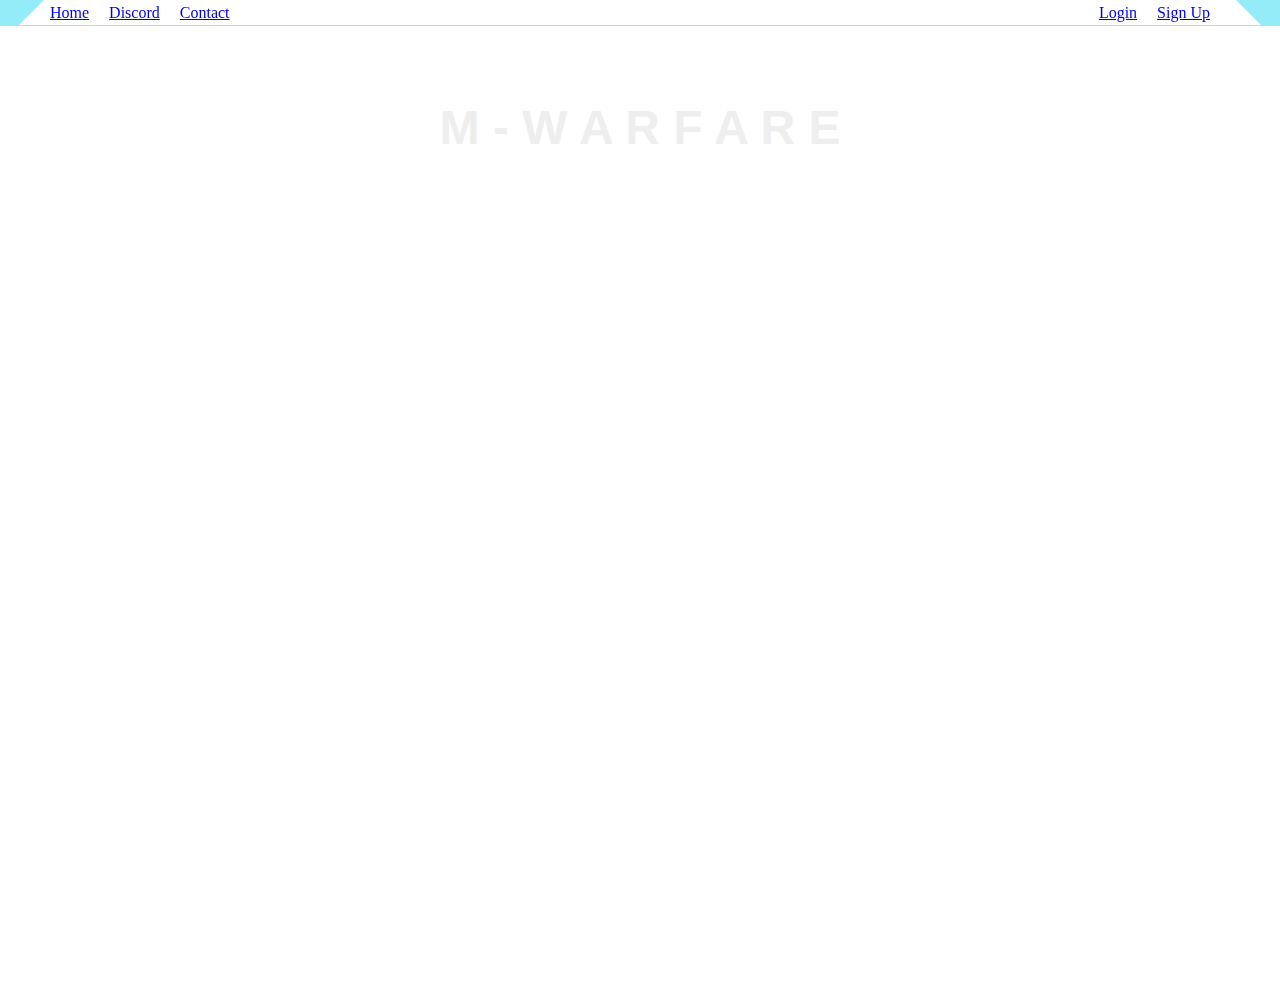
==== index.html @ 1783a175 "add ratings and css" ====
<!DOCTYPE html>

<html lang="en" xmlns:th="http://www.thymeleaf.org">

<head th:with="version='@project.version@'">
  <meta charset="UTF-8">
  <title th:text="#{signIn} + ' - Retro Game'">M-WARFARE | HOME</title>
  <link
      th:href="@{/static/skins/{skin}/style.css?{v}(skin=${@environment.getProperty('retro-game.default-skin')},v=${version})}"
      rel="stylesheet">
  <link href="https://cdn.jsdelivr.net/npm/bootstrap@5.3.0-alpha2/dist/css/bootstrap.min.css" rel="stylesheet" integrity="sha384-aFq/bzH65dt+w6FI2ooMVUpc+21e0SRygnTpmBvdBgSdnuTN7QbdgL+OapgHtvPp" crossorigin="anonymous">
  <link rel="stylesheet" href="style.css">
</head>
<body>
  <nav>
		<ul>
			<li><a href="#">Home</a></li>
			<li><a href="https://discord.gg/glassow">Discord</a></li>
			<li><a href="#">Contact</a></li>
		</ul>
		<ul>
			<li><a href="https://game.mwarfare.com/">Login</a></li>
			<li><a href="https://game.mwarfare.com/join">Sign Up</a></li>
		</ul>
	</nav>
  <h1 class="page-title ">M - W A R F A R E</h1>
  <!--
  <div class="body-center">
    <div class="portal-row">
      <div class="tlft"></div>
      <button type="button" class="bbtn">
       Join
      </button>
      <div class="trit"></div>
    </div>
    <div class="portal-row">
      <div class="blft"></div>
      <button type="button" class="bbtn">
        Login
      </button>
      <div class="brit"></div>
    </div>
  </div>
  -->
  <script src="https://cdn.jsdelivr.net/npm/bootstrap@5.3.0-alpha2/dist/js/bootstrap.bundle.min.js" integrity="sha384-qKXV1j0HvMUeCBQ+QVp7JcfGl760yU08IQ+GpUo5hlbpg51QRiuqHAJz8+BrxE/N" crossorigin="anonymous"></script>
</body>

<!--
<body>
<div class="container">
  <div>
    <div>
      <table th:if="${param.error}">
        <tr>
          <th th:text="#{error}">Error</th>
        </tr>
        <tr>
          <td th:text="#{wrongEmailOrPassword}">Wrong email or password!</td>
        </tr>
      </table>
      <table th:if="${param.joined}">
        <tr>
          <th th:text="#{joined}">Joined</th>
        </tr>
        <tr>
          <td th:text="#{successfulRegistration}">Your registration was successful, you can sign in now!</td>
        </tr>
      </table>
      <table th:if="${param.passwordResetSent}">
        <tr>
          <th th:text="#{passwordResetSent}">Password reset email sent</th>
        </tr>
        <tr>
          <td th:text="#{successfulPasswordResetSent}">Your password reset request was sent, check your email!</td>
        </tr>
      </table>
      <table th:if="${param.passwordWasChanged}">
        <tr>
          <th th:text="#{passwordWasChanged}">Your password was changed</th>
        </tr>
        <tr>
          <td th:text="#{successfulPasswordWasChanged}">Your password was changed, login using new password!</td>
        </tr>
      </table>
      <form th:action="@{/}" method="post" autocomplete="on">
        <table>
          <tr>
            <th colspan="2" th:text="#{signIn}">Sign in</th>
          </tr>
          <tr>
            <td>
              <label for="email" th:text="#{email}">Email</label>
            </td>
            <td>
              <input id="email" name="email" type="email" autofocus required>
            </td>
          </tr>
          <tr>
            <td>
              <label for="password" th:text="#{password}">Password</label>
            </td>
            <td>
              <input id="password" name="password" type="password" required>
            </td>
          </tr>
          <tr>
            <td colspan="2">
              <button th:text="#{signIn}">Sign in</button>
            </td>
          </tr>
        </table>
      </form>
      <p>
        <span th:text="#{orJoin}">or join</span>
        <a th:href="@{/join}"><strong th:text="#{here}">here</strong></a>.
      </p>
      <p th:if="${enablePasswordRecovery}">
        <span th:text="#{forgotPassword}">Forgot password?</span>
        <a th:href="@{/reset-password}"><strong th:text="#{forgotPasswordLink}">Reset here</strong></a>.
      </p>
    </div>
  </div>
</div>

</body>
</html>


<!--
  /*
junk {
  background-color: #93ecf7;
  background-color: #6be9f7;
  background-color: #c3f1fa;
  background-color: #4ddff9;
  background-color: #44b7f7;
  background-color: #62b7f8;
  background-color: #3a92ed;
  background-color: #8db9f1;
  background-color: #5c91e1;
  background-color: #3473d4;
  background-color: #2c5eba;
  background-color: #2e50a3;
  background-color: #5373f1;
  background-color: #22316c;
  background-color: #2c3a7e;
  background-color: #7286f8;
  background-color: #4f57cd;
  background-color: #4a4caf;
  background-color: #7862f4;
  background-color: #cbbef4;
  background-color: #eee9f8;
  background-color: #4d3b89;
  background-color: #a585f4;
  background-color: #794eca;
  background-color: #9656f4;
  background-color: #6e3da4;
  background-color: #c353f1;
  background-color: #a749cb;
  background-color: #d97cf7;
  background-color: #f4a3fc;
} */


body {
  min-height: 100%;
  position: relative;
  padding-bottom: 3rem;
  margin: 0;
  padding: 0;
  text-align: center;
  width: 100%;
  background: url('resources/background.jpg') no-repeat center center fixed;
  background-size: 100% 100%;
  font-family: 'Lucida Sans', 'Lucida Sans Regular', 'Lucida Grande', 'Lucida Sans Unicode', Geneva, Verdana, sans-serif;
}
-->
---- style.css ----
/**
 * Based on Bootstrap, which is licensed MIT.
 * https://getbootstrap.com/
 */

/**
 * Document
 *
 * 1. Change from `box-sizing: content-box` so that `width` is not affected by `padding` or `border`.
 * 2. Change the default font family in all browsers.
 * 3. Correct the line height in all browsers.
 * 4. Prevent adjustments of font size after orientation changes in IE on Windows Phone and in iOS.
 * 5. Setting @viewport causes scrollbars to overlap content in IE11 and Edge, so
 *    we force a non-overlapping, non-auto-hiding scrollbar to counteract.
 * 6. Change the default tap highlight to be completely transparent in iOS.
 */

/*  background-image: linear-gradient(to bottom, rgba(0,0,0,0.5), rgba(0,0,0,0.5)), linear-gradient(to bottom, #F44336, #E91E63);     */
/* Center the main box horizontally and vertically */
html {
  height: 100%;
}
body {
  height: 100vh; 
  width: 100vw;
  position: relative;
  margin: 0;
  padding: 0;
  background: url('assets/images/background.webp') no-repeat center center fixed;
  background-size: 100% 100%;
  overflow: hidden;
}
.body-center {
  margin: 15%;
  margin-top: 25%;
  width: 70vw;
  height: 50vh;
}
.portal-row {
  display: flex;
  justify-content: center;
  align-items: center;
}
.bbtn {
  width: 30%; /* Set width to 50% of the viewport width */
  height: 100%; /* Set height to 10% of the viewport height */
  background: rgba(147, 236, 247, 0.1);
  text-align: center;
  border-color: rgba(147, 236, 247, 0.75);
  align-content: center;
  border-radius: 25%;
  margin: 1%;
  color: #93ecf7;
}
@media only screen and (max-width: 1000px) {
  /* Set width to 200px for screen sizes smaller than 600px */
  .bbtn {
    width: 30%; /* Set width to 50% of the viewport width */
  }
  nav {
    height: 5%;
  }
}

nav {
	border-bottom: 1px #93ecf7 solid;
	color: #bbecf7;
	height: 25px;
	position: fixed;
	top: 0;
	left: 0;
	right: 0;
	z-index: 1000;
	display: flex;
	align-items: center;
	justify-content: space-between;
	padding: 0 50px;
}
nav::before,
nav::after {
  content: '';
  position: absolute;
  top: -1px;
  height: calc(100% + 1px);
  width: 45px;
  background-color: #93ecf7;
  transform-origin: 50% 0;
  transform: skew(-45deg);
}

nav::before {
  left: 0;
}

nav::after {
  right: 0;
  transform: skew(45deg);
}
nav ul {
	list-style: none;
	margin: 0;
	padding: 0;
	display: flex;
}
nav li {
	margin-right: 20px;
}

/*
 ########################################
########## Player Ratings Page ##########
 ########################################
*/
table {
  table-layout: fixed; /* Ensures fixed width for columns */
  width: 80%;
  position: relative;
  top: 75px;
}
td {
  width: 25%; /* Adjust percentage as needed for desired width */
}
.pr-body {
  display: flex;
  justify-content: center;
  align-items: center;
}
.page-title {
  color: #eee;
  text-align: center;
  font-size: 48px;
  margin-top: 100px;
  font-family: sans-serif;
}
.p-heading {
  color: #eee;
  text-align: center;
  position: relative;
  top: 50px;
}
.table-heading {
  color: #bbecf7;
  text-align: center;
}
.t-item {
  color: #bbecf7;
  border-collapse: collapse;
  border: 1px solid #eee;
  padding: 5px;
}
.t-item-rank {
  text-align: center;
  color: #bbecf7;
}
.t-item-player-name {
  color: #bbecf7;
}
.t-item-score {
  text-align: center;
  color: #bbecf7;
  border-collapse: collapse;
}
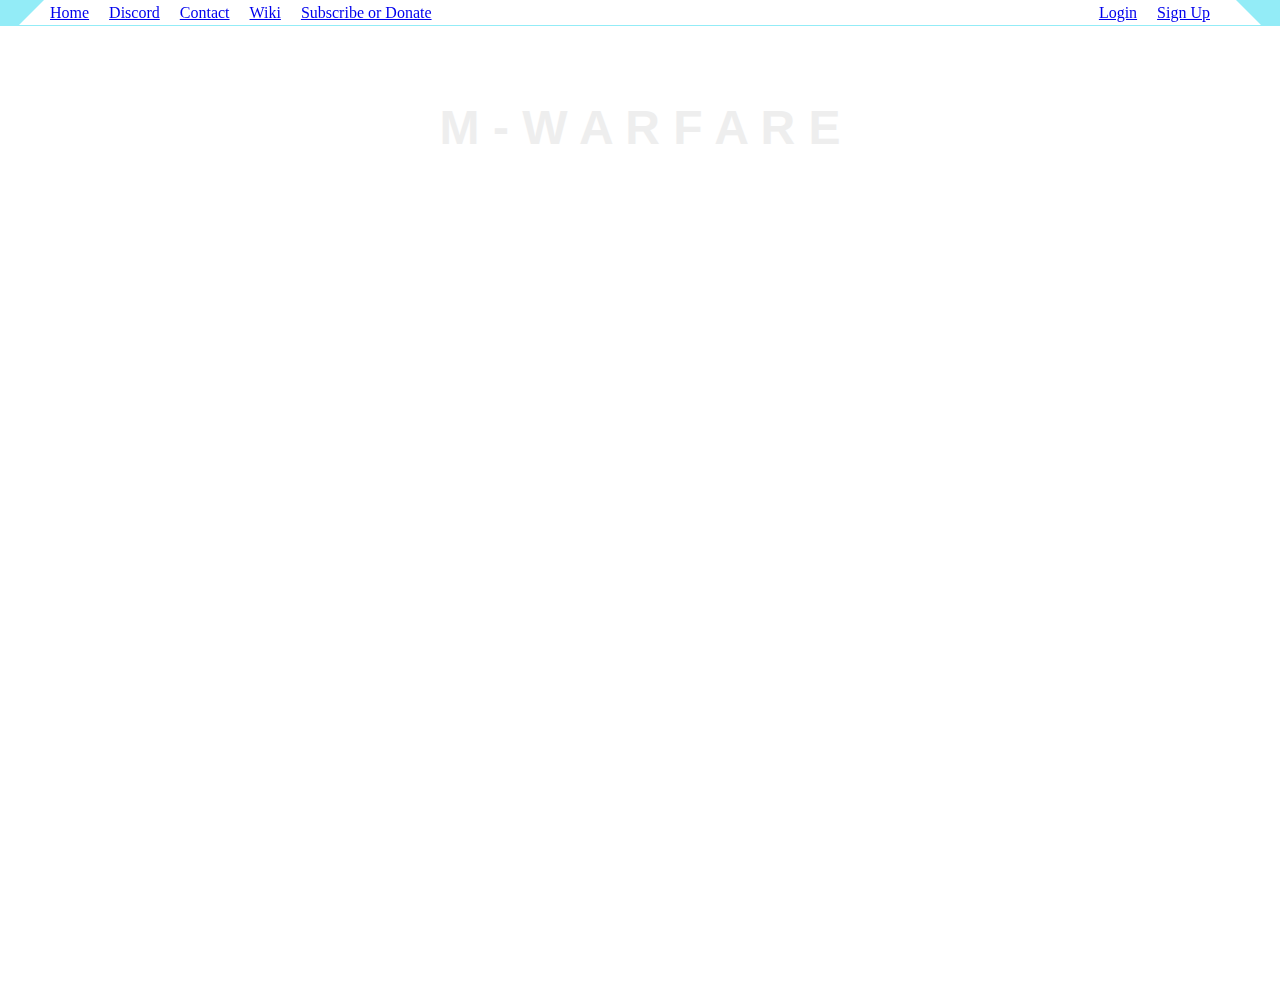
==== commit 7a5b52f6: "update homepage links" ====
--- a/index.html
+++ b/index.html
@@ -16,7 +16,9 @@
 		<ul>
 			<li><a href="#">Home</a></li>
 			<li><a href="https://discord.gg/glassow">Discord</a></li>
-			<li><a href="#">Contact</a></li>
+			<li><a href="https://discord.com/channels/@me/398975537474830337/">Contact</a></li>
+                        <li><a href="https://github.com/dglassow/mwarfare-web/wiki">Wiki</a></li>
+                        <li><a href="https://github.com/sponsors/dglassow">Subscribe or Donate</a></li>
 		</ul>
 		<ul>
 			<li><a href="https://game.mwarfare.com/">Login</a></li>
